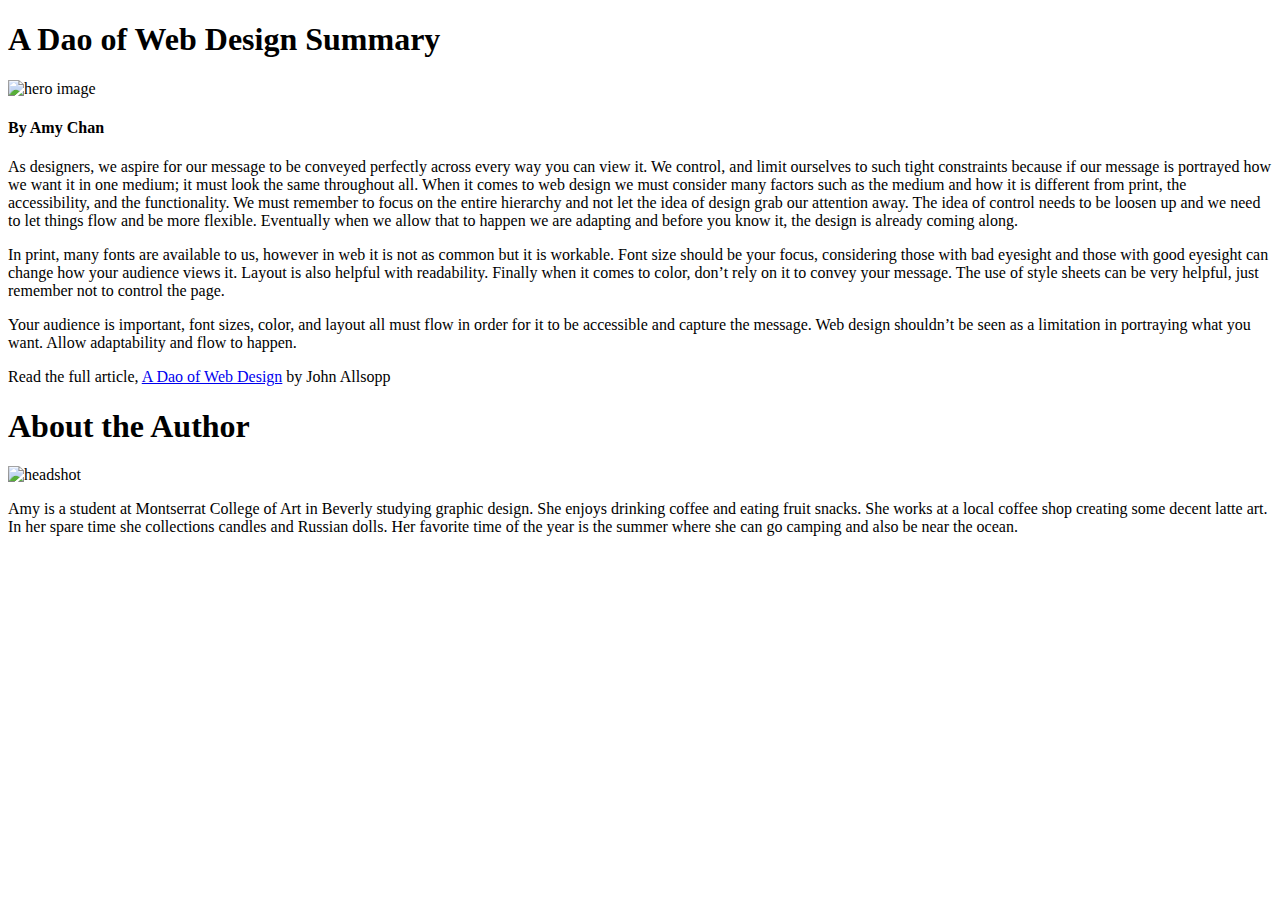
==== index.html @ 5707ea24 "Update index.html" ====
<!DOCTYPE html><html><head><meta charset="utf-8"><title>webdesign-summary</title><style></style><link rel="stylesheet" type="text/css" href="https://raw.githubusercontent.com/amyc514/Ebb-and-Flow/master/style.css"></head><body id="preview">
<h1><a id="A_Dao_of_Web_Design_Summary_0"></a>A Dao of Web Design Summary</h1>
<p><img src="https://github.com/amyc514/Ebb-and-Flow/blob/master/img/hero-image-amy-chan.png?raw=true" alt="hero image"></p>
<h4><a id="By_Amy_Chan_2"></a>By Amy Chan</h4>
<p>As designers, we aspire for our message to be conveyed perfectly across every way you can view it. We control, and limit ourselves to such tight constraints because if our message is portrayed how we want it in one medium; it must look the same throughout all. When it comes to web design we must consider many factors such as the medium and how it is different from print, the accessibility, and the functionality. We must remember to focus on the entire hierarchy and not let the idea of design grab our attention away. The idea of control needs to be loosen up and we need to let things flow and be more flexible. Eventually when we allow that to happen we are adapting and before you know it, the design is already coming along.</p>
<p>In print, many fonts are available to us, however in web it is not as common but it is workable. Font size should be your focus, considering those with bad eyesight and those with good eyesight can change how your audience views it. Layout is also helpful with readability. Finally when it comes to color, don’t rely on it to convey your message. The use of style sheets can be very helpful, just remember not to control the page.</p>
<p>Your audience is important, font sizes, color, and layout all must flow in order for it to be accessible and capture the message. Web design shouldn’t be seen as a limitation in portraying what you want. Allow adaptability and flow to happen.</p>
<p>Read the full article, <a href="https://alistapart.com/article/dao">A Dao of Web Design</a> by John Allsopp</p>
<h1><a id="About_the_Author_12"></a>About the Author</h1>
<p><img src="https://github.com/amyc514/Ebb-and-Flow/blob/master/img/headshot-amy-chan.jpg?raw=true" alt="headshot"></p>
<p>Amy is a student at Montserrat College of Art in Beverly studying graphic design. She enjoys drinking coffee and eating fruit snacks. She works at a local coffee shop creating some decent latte art. In her spare time she collections candles and Russian dolls. Her favorite time of the year is the summer where she can go camping and also be near the ocean.</p>

</body></html>
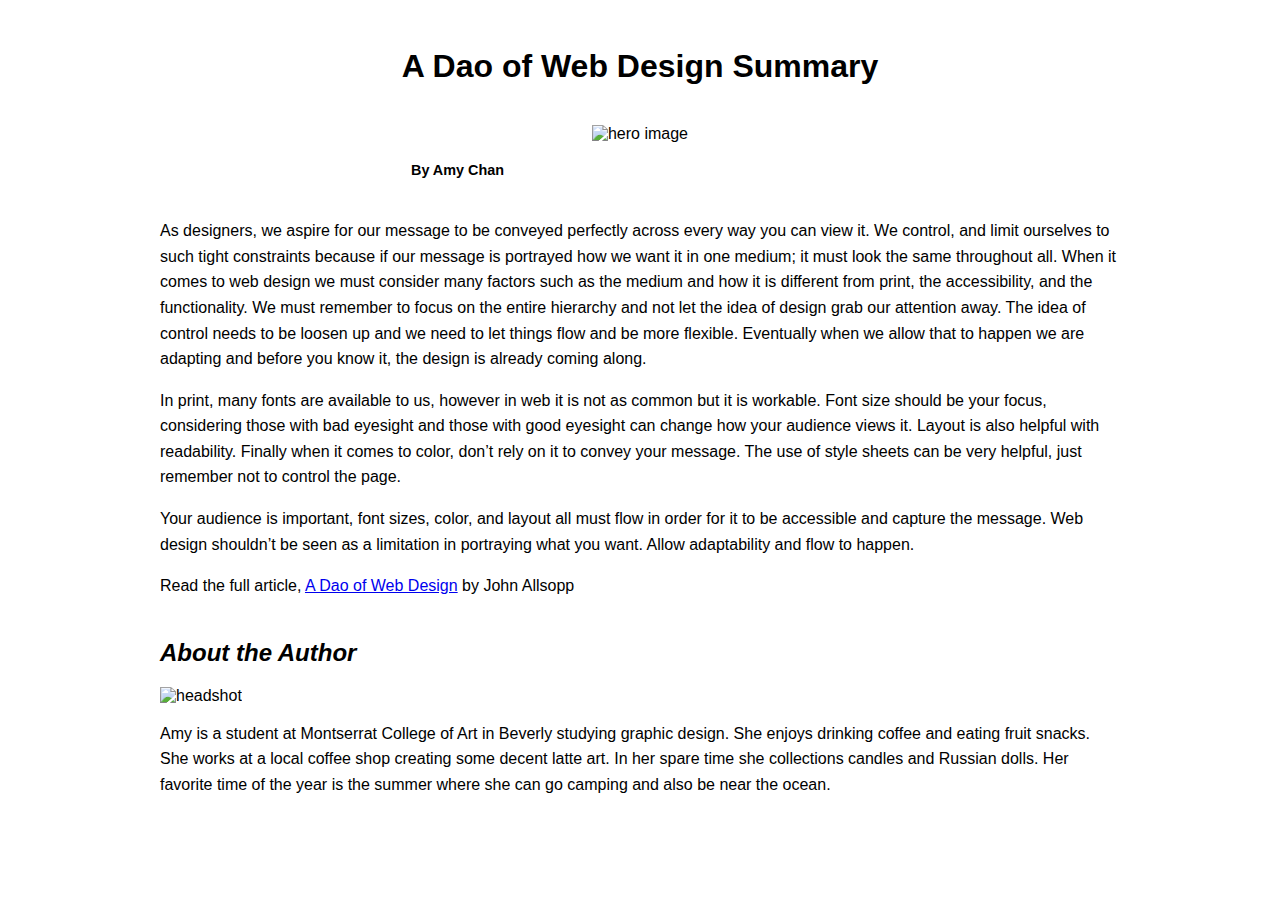
==== commit 778501f0: "Update index.html" ====
--- a/index.html
+++ b/index.html
@@ -1,13 +1,27 @@
-<!DOCTYPE html><html><head><meta charset="utf-8"><title>webdesign-summary</title><style></style><link rel="stylesheet" type="text/css" href="https://raw.githubusercontent.com/amyc514/Ebb-and-Flow/master/style.css"></head><body id="preview">
-<h1><a id="A_Dao_of_Web_Design_Summary_0"></a>A Dao of Web Design Summary</h1>
-<p><img src="https://github.com/amyc514/Ebb-and-Flow/blob/master/img/hero-image-amy-chan.png?raw=true" alt="hero image"></p>
-<h4><a id="By_Amy_Chan_2"></a>By Amy Chan</h4>
-<p>As designers, we aspire for our message to be conveyed perfectly across every way you can view it. We control, and limit ourselves to such tight constraints because if our message is portrayed how we want it in one medium; it must look the same throughout all. When it comes to web design we must consider many factors such as the medium and how it is different from print, the accessibility, and the functionality. We must remember to focus on the entire hierarchy and not let the idea of design grab our attention away. The idea of control needs to be loosen up and we need to let things flow and be more flexible. Eventually when we allow that to happen we are adapting and before you know it, the design is already coming along.</p>
-<p>In print, many fonts are available to us, however in web it is not as common but it is workable. Font size should be your focus, considering those with bad eyesight and those with good eyesight can change how your audience views it. Layout is also helpful with readability. Finally when it comes to color, don’t rely on it to convey your message. The use of style sheets can be very helpful, just remember not to control the page.</p>
-<p>Your audience is important, font sizes, color, and layout all must flow in order for it to be accessible and capture the message. Web design shouldn’t be seen as a limitation in portraying what you want. Allow adaptability and flow to happen.</p>
-<p>Read the full article, <a href="https://alistapart.com/article/dao">A Dao of Web Design</a> by John Allsopp</p>
-<h1><a id="About_the_Author_12"></a>About the Author</h1>
-<p><img src="https://github.com/amyc514/Ebb-and-Flow/blob/master/img/headshot-amy-chan.jpg?raw=true" alt="headshot"></p>
-<p>Amy is a student at Montserrat College of Art in Beverly studying graphic design. She enjoys drinking coffee and eating fruit snacks. She works at a local coffee shop creating some decent latte art. In her spare time she collections candles and Russian dolls. Her favorite time of the year is the summer where she can go camping and also be near the ocean.</p>
+<!DOCTYPE html>
+<html>
 
-</body></html>
+<head>
+    <meta charset="utf-8">
+    <title>webdesign-summary</title>
+    <style></style>
+    <link rel="stylesheet" type="text/css" href="style.css">
+</head>
+
+<body class="wrapper">
+    <h1><a id="A_Dao_of_Web_Design_Summary_0"></a>A Dao of Web Design Summary</h1>
+    <p class="heroimage"><img src="https://github.com/amyc514/Ebb-and-Flow/blob/master/img/hero-image-amy-chan.png?raw=true" alt="hero image"></p>
+    <h4><a id="By_Amy_Chan_2"></a>By Amy Chan</h4>
+    <p class="text">As designers, we aspire for our message to be conveyed perfectly across every way you can view it. We control, and limit ourselves to such tight constraints because if our message is portrayed how we want it in one medium; it must look the same throughout
+        all. When it comes to web design we must consider many factors such as the medium and how it is different from print, the accessibility, and the functionality. We must remember to focus on the entire hierarchy and not let the idea of design grab
+        our attention away. The idea of control needs to be loosen up and we need to let things flow and be more flexible. Eventually when we allow that to happen we are adapting and before you know it, the design is already coming along.</p>
+    <p class="text">In print, many fonts are available to us, however in web it is not as common but it is workable. Font size should be your focus, considering those with bad eyesight and those with good eyesight can change how your audience views it. Layout is also
+        helpful with readability. Finally when it comes to color, don’t rely on it to convey your message. The use of style sheets can be very helpful, just remember not to control the page.</p>
+    <p class="text">Your audience is important, font sizes, color, and layout all must flow in order for it to be accessible and capture the message. Web design shouldn’t be seen as a limitation in portraying what you want. Allow adaptability and flow to happen.</p>
+    <p class="text">Read the full article, <a href="https://alistapart.com/article/dao">A Dao of Web Design</a> by John Allsopp</p>
+    <h2><a id="About_the_Author_12"></a>About the Author</h2>
+    <p><img src="https://github.com/amyc514/Ebb-and-Flow/blob/master/img/headshot-amy-chan.jpg?raw=true" alt="headshot"></p>
+    <p class="text space">Amy is a student at Montserrat College of Art in Beverly studying graphic design. She enjoys drinking coffee and eating fruit snacks. She works at a local coffee shop creating some decent latte art. In her spare time she collections candles and Russian
+        dolls. Her favorite time of the year is the summer where she can go camping and also be near the ocean.</p>
+
+</body>
--- a/style.css
+++ b/style.css
@@ -0,0 +1,26 @@
+.wrapper{max-width: 960px;
+    font-family: sans-serif;
+    margin-right: auto;
+    margin-left: auto;
+}
+h1{text-align: center;
+    margin-bottom: 40px;
+    margin-top: 5%;
+    font-weight: 600;
+}
+.heroimage{text-align: center;
+}
+h4{text-align: center;
+    margin-bottom: 40px;
+    font-weight: 600;
+    text-indent: -365px;
+    font-size: 0.9em;
+}
+.text{font-weight: 300;
+    line-height: 1.6;
+}
+h2{font-style: oblique;
+    margin-top: 40px;
+}
+.space{margin-bottom: 10%;
+}
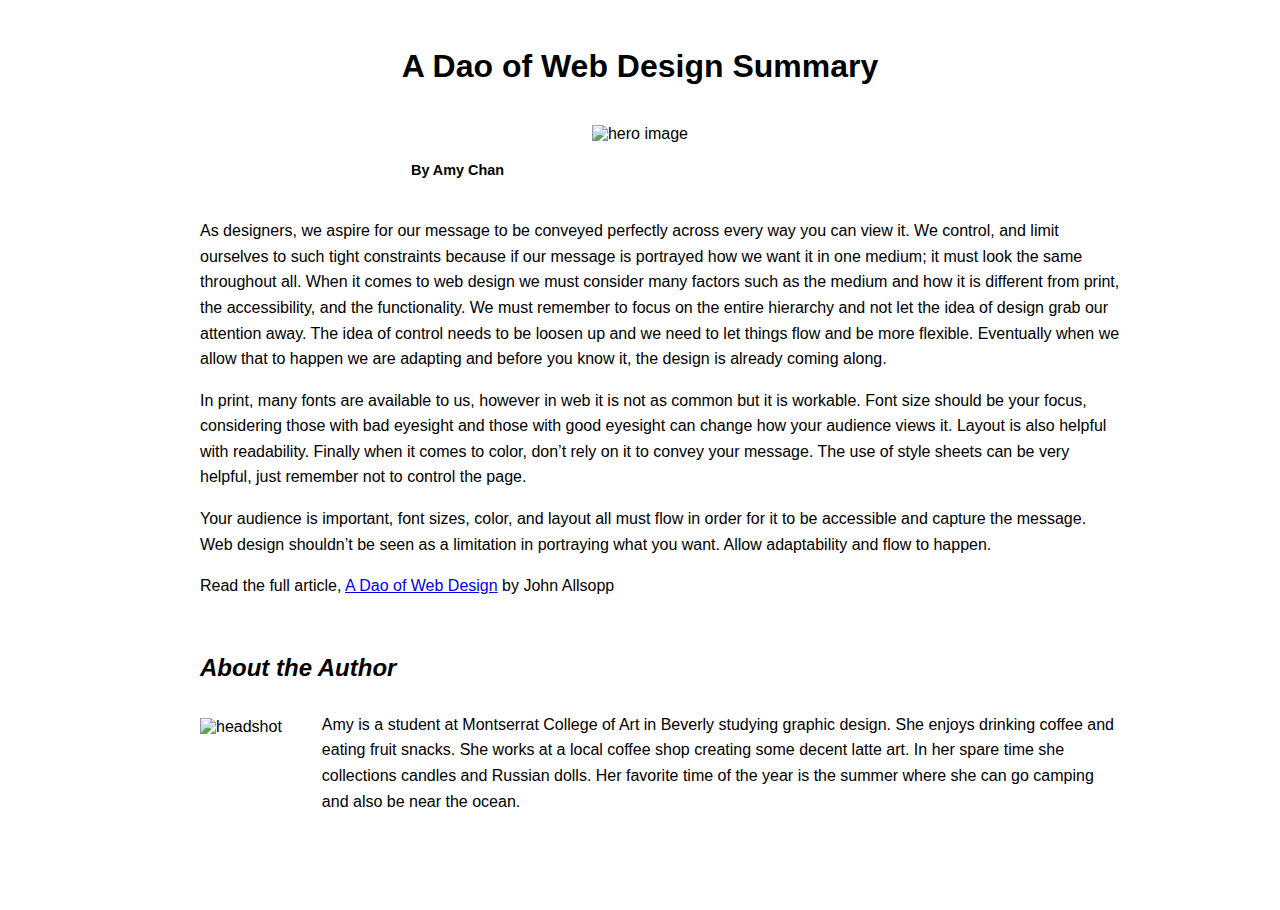
==== commit 9ef568f9: "Update index.html" ====
--- a/index.html
+++ b/index.html
@@ -20,8 +20,8 @@
     <p class="text">Your audience is important, font sizes, color, and layout all must flow in order for it to be accessible and capture the message. Web design shouldn’t be seen as a limitation in portraying what you want. Allow adaptability and flow to happen.</p>
     <p class="text">Read the full article, <a href="https://alistapart.com/article/dao">A Dao of Web Design</a> by John Allsopp</p>
     <h2><a id="About_the_Author_12"></a>About the Author</h2>
-    <p><img src="https://github.com/amyc514/Ebb-and-Flow/blob/master/img/headshot-amy-chan.jpg?raw=true" alt="headshot"></p>
-    <p class="text space">Amy is a student at Montserrat College of Art in Beverly studying graphic design. She enjoys drinking coffee and eating fruit snacks. She works at a local coffee shop creating some decent latte art. In her spare time she collections candles and Russian
+    <p class="selfie"><img src="https://github.com/amyc514/Ebb-and-Flow/blob/master/img/headshot-amy-chan.jpg?raw=true" alt="headshot"></p>
+    <p class="text space aboutauthor">Amy is a student at Montserrat College of Art in Beverly studying graphic design. She enjoys drinking coffee and eating fruit snacks. She works at a local coffee shop creating some decent latte art. In her spare time she collections candles and Russian
         dolls. Her favorite time of the year is the summer where she can go camping and also be near the ocean.</p>
 
 </body>
--- a/style.css
+++ b/style.css
@@ -18,9 +18,19 @@
 }
 .text{font-weight: 300;
     line-height: 1.6;
+    padding-left: 40px;
 }
 h2{font-style: oblique;
     margin-top: 40px;
+    padding: 15px;
+    padding-left: 40px;
+    padding-bottom: 0;
 }
 .space{margin-bottom: 10%;
 }
+.selfie{padding: 40px;
+    padding-top: 0px;
+    float: left;
+}
+.aboutauthor{padding-top: 10px;
+}
